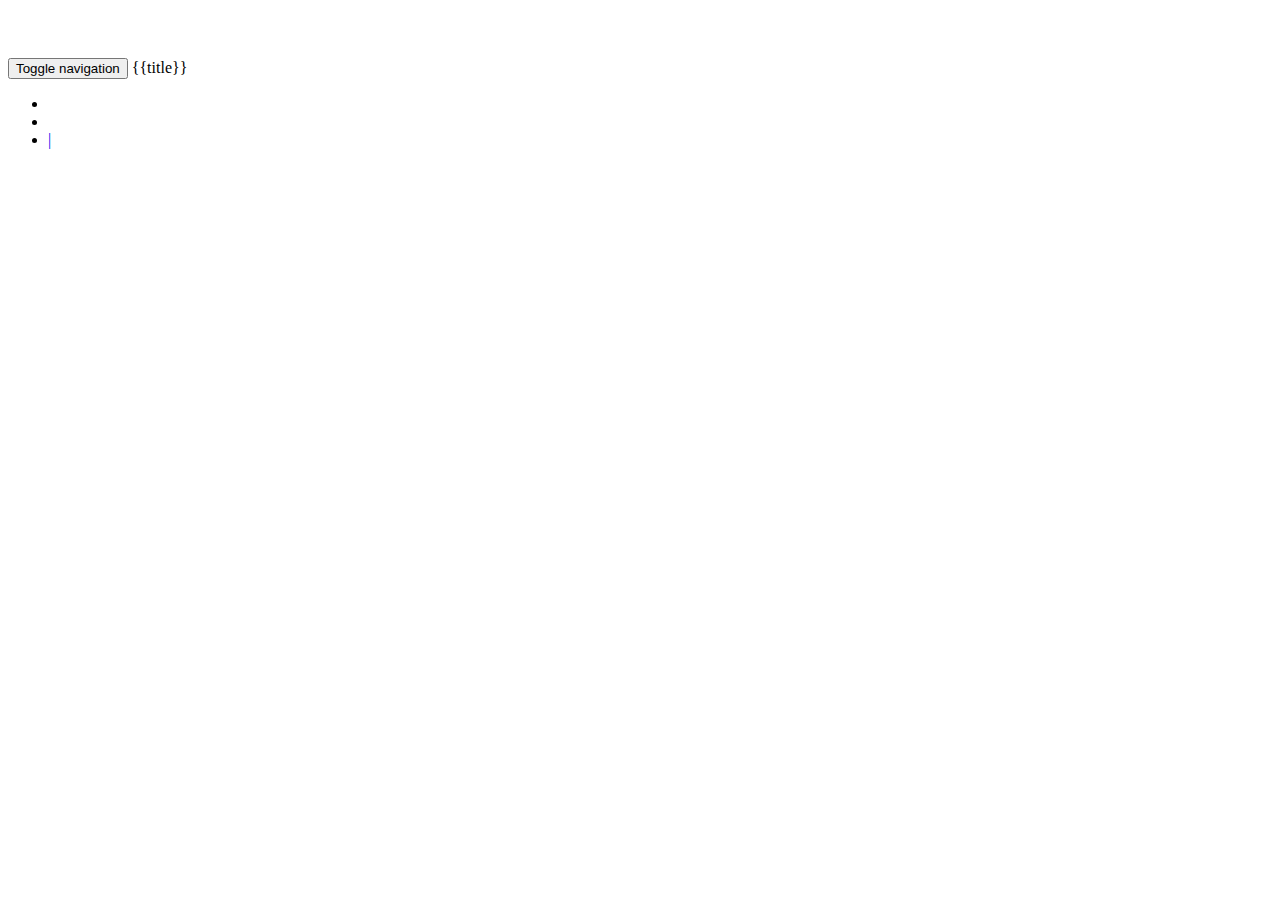
==== index.html @ 2a85b3d4 "sauvegarde des conferences et prise en compte par le calendrier. Mise en place du bouton 'je partici" ====
<!DOCTYPE html>
<html lang="fr" ng-app="planningPHPTourApp">
<head>
    <meta charset="utf-8">
    <meta http-equiv="X-UA-Compatible" content="IE=edge">
    <meta name="viewport" content="width=device-width, initial-scale=1">
    <title>PHP Tour Planning</title>

    <!-- Bootstrap -->
    <link href="vendor/bootstrap/dist/css/bootstrap.min.css" rel="stylesheet">
    <!-- <link href="css/yeti.min.css" rel="stylesheet"> -->
    <link href="vendor/fullcalendar/fullcalendar.css" rel="stylesheet"

    <!-- Styles -->
    <link href="css/styles.css" rel="stylesheet">

    <!-- HTML5 Shim and Respond.js IE8 support of HTML5 elements and media queries -->
    <!-- WARNING: Respond.js doesn't work if you view the page via file:// -->
<!--[if lt IE 9]>
<script src="https://oss.maxcdn.com/libs/html5shiv/3.7.0/html5shiv.js"></script>
<script src="https://oss.maxcdn.com/libs/respond.js/1.4.2/respond.min.js"></script>
<![endif]-->
</head>
<body ng-controller="planningCtrl">
    <div class="navbar navbar-default navbar-fixed-top" role="navigation">
        <div class="container-fluid">
            <div class="navbar-header">
                <button type="button" class="navbar-toggle" data-toggle="collapse" data-target="#bs-example-navbar-collapse-1">
                    <span class="sr-only">Toggle navigation</span>
                    <span class="icon-bar"></span>
                    <span class="icon-bar"></span>
                    <span class="icon-bar"></span>
                </button>
                <a class="navbar-brand">{{title}}</a>
            </div>
            <div class="collapse navbar-collapse" id="bs-example-navbar-collapse-1">
                <ul class="nav navbar-nav">
                    <li ng-class="{active:(moduleState=='session')}">
                        <a href="#" ng-click="changeModuleState('session')">
                            <span class="glyphicon glyphicon-list-alt"></span>
                        </a>
                    </li>
                    <li><a href="#" ng-click="changeModuleState('calendar')" ng-class="{active:(moduleState=='calendar')}"><span class="glyphicon glyphicon-calendar"></span></a></li>
                    <li><a href="#" ng-click="changeModuleState('split')" ng-class="{active:(moduleState=='split')}"><span class="glyphicon glyphicon-list-alt"></span> | <span class="glyphicon glyphicon-calendar"></span></a></li>
                </ul>
            </div>
        </div>
    </div>

    <div class="container-fluid">
        <div ng-switch="moduleState">
            <div ng-switch-when="session">
                <div class="row" ng-include="'partials/viewSession.html'"></div>
            </div>
            <div ng-switch-when="calendar">
                <div class="row" ng-include="'partials/viewCalendar.html'"></div>
            </div>
            <div ng-switch-when="split">
                <div class="row" ng-include="'partials/viewSplit.html'"></div>
            </div>
        </div>
    </div><!-- /.container -->

    <!-- jQuery -->
    <script src="vendor/jquery/jquery.min.js"></script>
    <!-- bootstrap -->
    <script src="vendor/bootstrap/dist/js/bootstrap.min.js"></script>
    <!-- angular -->
    <script src="vendor/angular/angular.min.js"></script>
    <!-- fullcalendar -->
    <script src="vendor/fullcalendar/fullcalendar.js"></script>
    <!-- moment -->
    <script src="vendor/momentjs/moment.js"></script>
    <!-- app -->    
    <script src="js/app.js"></script>
    <script src="js/controllers/PlanningCtrl.js"></script>
	<script src="js/filters/UniqueFilter.js"></script>
</body>
</html>
---- css/styles.css ----
body {
    padding-top: 50px;
    /*background-color: #272B30;*/
}

.agenda {
	padding-top: 10px;
}

#calendar {
	background-color: white;
}

.session {
	padding-top: 10px;
}

.profile {
    min-height: 250px;
    display: inline-block;
    width:100%;
}

.img-responsive {
    margin: 0 auto;
}

.print {
	width: 100%;
	margin-bottom: 15px;
}

#search {
    padding: 5px;
}

#search form label {
    color: #fff;
}

#search form input {
    padding: 0;
}

#search form select {
    height: 22px;
    min-width: 152px;
}

.search {
   padding-top: 10px; 
}

#search-full {
    background-color: #F5F5F5;
    border-color: #DDDDDD;
    border-radius: 4px 4px 0 0;
    border-width: 1px;
    box-shadow: none;
    margin-left: 0;
    margin-right: 0;
    width: 100%;
    padding: 19px;
}

.highlightedText {
    background: yellow;
}
.selected{
border : solid;
border-color:#98bf21;
}

.saved{
background-color:#A9F5A9 !important;
border-color:#98bf21;
}

.hide {
	display:none;
}

.red {
background-color:red !important;
}
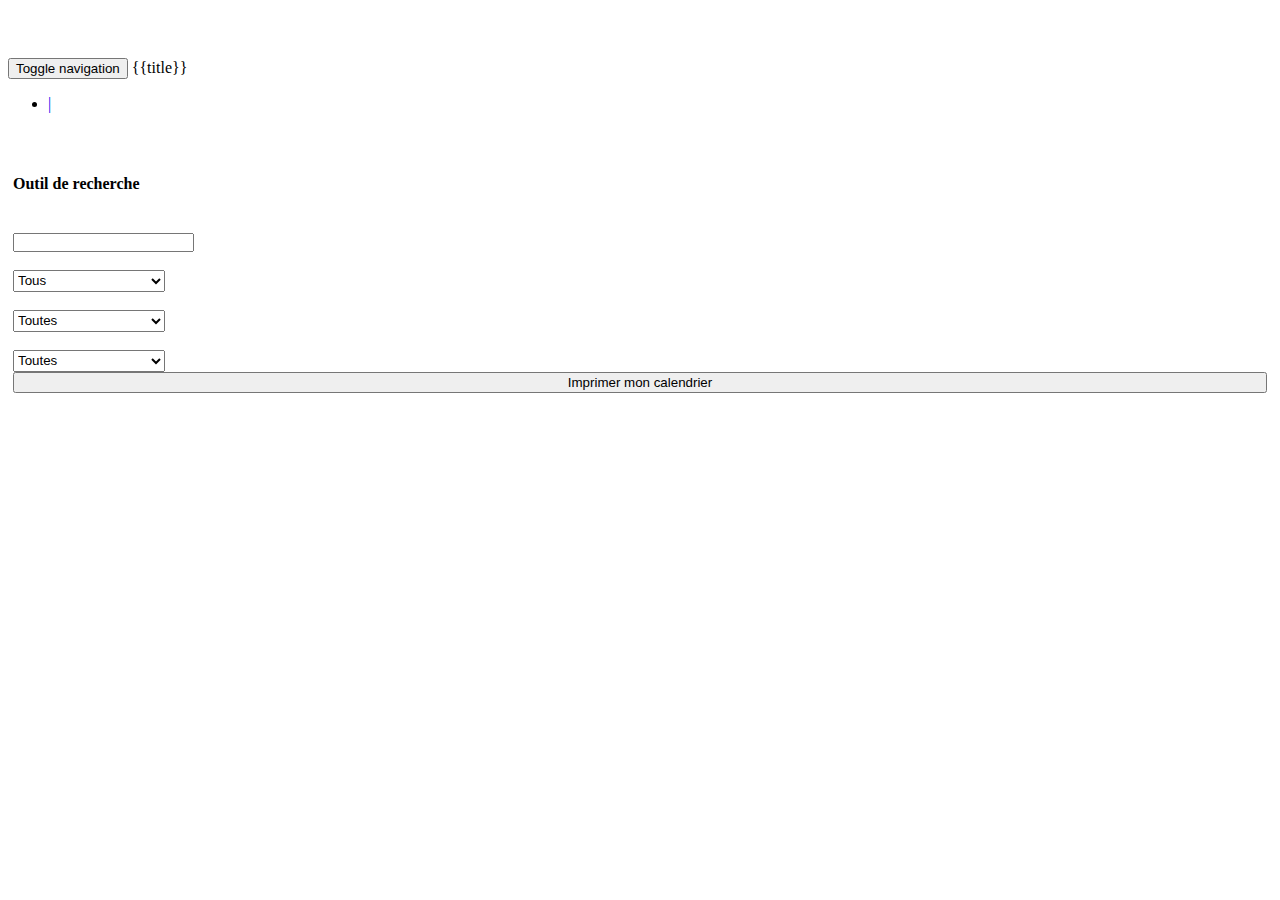
==== commit d8119330: "Intégration filtre recherche globale" ====
--- a/index.html
+++ b/index.html
@@ -7,22 +7,21 @@
     <title>PHP Tour Planning</title>
 
     <!-- Bootstrap -->
-    <link href="vendor/bootstrap/dist/css/bootstrap.min.css" rel="stylesheet">
-    <!-- <link href="css/yeti.min.css" rel="stylesheet"> -->
-    <link href="vendor/fullcalendar/fullcalendar.css" rel="stylesheet"
+    <link href="css/yeti.min.css" rel="stylesheet">
+    <link href="vendors/fullcalendar/fullcalendar.css" rel="stylesheet">
 
     <!-- Styles -->
     <link href="css/styles.css" rel="stylesheet">
 
     <!-- HTML5 Shim and Respond.js IE8 support of HTML5 elements and media queries -->
     <!-- WARNING: Respond.js doesn't work if you view the page via file:// -->
-<!--[if lt IE 9]>
-<script src="https://oss.maxcdn.com/libs/html5shiv/3.7.0/html5shiv.js"></script>
-<script src="https://oss.maxcdn.com/libs/respond.js/1.4.2/respond.min.js"></script>
-<![endif]-->
+    <!--[if lt IE 9]>
+    <script src="https://oss.maxcdn.com/libs/html5shiv/3.7.0/html5shiv.js"></script>
+    <script src="https://oss.maxcdn.com/libs/respond.js/1.4.2/respond.min.js"></script>
+    <![endif]-->
 </head>
 <body ng-controller="planningCtrl">
-    <div class="navbar navbar-default navbar-fixed-top" role="navigation">
+    <div class="navbar navbar-inverse navbar-fixed-top" role="navigation">
         <div class="container-fluid">
             <div class="navbar-header">
                 <button type="button" class="navbar-toggle" data-toggle="collapse" data-target="#bs-example-navbar-collapse-1">
@@ -35,29 +34,55 @@
             </div>
             <div class="collapse navbar-collapse" id="bs-example-navbar-collapse-1">
                 <ul class="nav navbar-nav">
-                    <li ng-class="{active:(moduleState=='session')}">
-                        <a href="#" ng-click="changeModuleState('session')">
-                            <span class="glyphicon glyphicon-list-alt"></span>
-                        </a>
-                    </li>
-                    <li><a href="#" ng-click="changeModuleState('calendar')" ng-class="{active:(moduleState=='calendar')}"><span class="glyphicon glyphicon-calendar"></span></a></li>
-                    <li><a href="#" ng-click="changeModuleState('split')" ng-class="{active:(moduleState=='split')}"><span class="glyphicon glyphicon-list-alt"></span> | <span class="glyphicon glyphicon-calendar"></span></a></li>
+                    <li class="active"><a href="#" ng-click="changeModuleState($event,'split')"><span class="glyphicon glyphicon-list-alt"></span> | <span class="glyphicon glyphicon-calendar"></span></a></li>
                 </ul>
             </div>
         </div>
     </div>
 
     <div class="container-fluid">
-        <div ng-switch="moduleState">
-            <div ng-switch-when="session">
-                <div class="row" ng-include="'partials/viewSession.html'"></div>
+        <div class="col-md-7 agenda">
+            <div id="calendar"></div>
+        </div>
+        <div class="col-md-5 session">
+            <div id="search">
+                <form class="form-inline" role="form">
+                    <h4>Outil de recherche</h4>
+                    <div class="form-group">
+                        <label class="control-label" for="searchDetail">Rechercher : </label>
+                        <div>
+                            <input id="searchDetail" ng-model="search.query">
+                        </div>
+                    </div>
+                    <div class="form-group">
+                        <label class="control-label" for="searchConferencier"> Conferencier : </label>
+                        <div>
+                            <select id="searchConferencier" ng-model="selectedConferencier" ng-options="conferencier.name as conferencier.name for conferencier in conferenciers | orderBy:'name' | unique:'name'">
+                                <option value="">Tous</option>
+                            </select>
+                        </div>
+                    </div>
+                    <div class="form-group">
+                        <label class="control-label" for="searchSalle"> Salles : </label>
+                        <div>
+                            <select id="searchSalle" ng-model="searchSalle" ng-options="conf.salle as conf.salle for conf in confs | orderBy:'salle' | unique:'salle'">
+                                <option value="">Toutes</option>
+                            </select>
+                        </div>
+                    </div>
+                    <div class="form-group">
+                        <label class="control-label" for="searchLang"> Langue : </label>
+                        <div>
+                            <select id="searchLang" ng-model="searchLang" ng-options="conf.lang for conf in confs | orderBy:'lang' | unique:'lang'">
+                                <option selected value="">Toutes</option>
+                            </select>
+                        </div>
+                    </div>
+                </form>
+
+                <button id="btnPrint" type="button" class="btn btn-primary btn-sm print" id="print">Imprimer mon calendrier</button>
             </div>
-            <div ng-switch-when="calendar">
-                <div class="row" ng-include="'partials/viewCalendar.html'"></div>
-            </div>
-            <div ng-switch-when="split">
-                <div class="row" ng-include="'partials/viewSplit.html'"></div>
-            </div>
+            <div class="well profile" ng-repeat="conf in confs | filter:byAll | filter:searchSalle | filter:searchLang | filter:search | conferencierFilter:selectedConferencier | orderBy:conf.date_start" ng-include="'partials/session.html'"></div>
         </div>
     </div><!-- /.container -->
 
@@ -67,13 +92,15 @@
     <script src="vendor/bootstrap/dist/js/bootstrap.min.js"></script>
     <!-- angular -->
     <script src="vendor/angular/angular.min.js"></script>
+    <script src="vendor/angular-ui-utils/ui-utils.js"></script>
     <!-- fullcalendar -->
-    <script src="vendor/fullcalendar/fullcalendar.js"></script>
+    <script src="vendors/fullcalendar/fullcalendar.js"></script>
     <!-- moment -->
-    <script src="vendor/momentjs/moment.js"></script>
+    <script src="vendors/momentjs/moment.js"></script>
     <!-- app -->    
     <script src="js/app.js"></script>
+    <script src="js/filters/ConferencierFilter.js"></script>
     <script src="js/controllers/PlanningCtrl.js"></script>
-	<script src="js/filters/UniqueFilter.js"></script>
+
 </body>
 </html>--- a/css/styles.css
+++ b/css/styles.css
@@ -68,13 +68,19 @@
 }
 .selected{
 border : solid;
-border-color:#98bf21;
+border-width:10px;
+border-color:orange;
 }
 
 .saved{
 background-color:#A9F5A9 !important;
 border-color:#98bf21;
 }
+
+.savedEvent{
+background-color:#33CC66 !important;
+}
+
 
 .hide {
 	display:none;
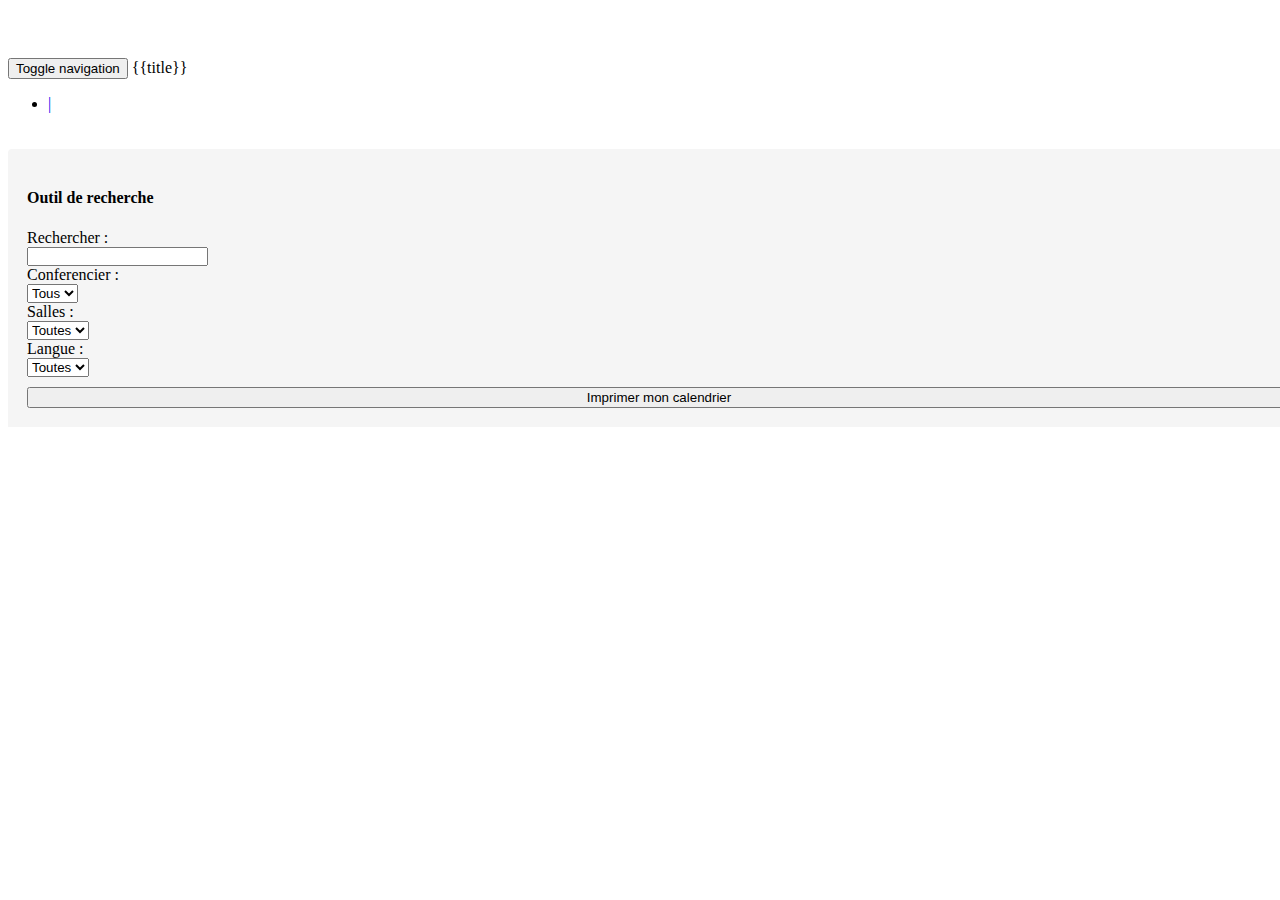
==== commit a36d5502: "mise en place des events pour decoupler calendrier et confs. Mise en place de la selection/deselecio" ====
--- a/index.html
+++ b/index.html
@@ -8,7 +8,7 @@
 
     <!-- Bootstrap -->
     <link href="css/yeti.min.css" rel="stylesheet">
-    <link href="vendors/fullcalendar/fullcalendar.css" rel="stylesheet">
+    <link href="vendor/fullcalendar/fullcalendar.css" rel="stylesheet">
 
     <!-- Styles -->
     <link href="css/styles.css" rel="stylesheet">
@@ -20,7 +20,7 @@
     <script src="https://oss.maxcdn.com/libs/respond.js/1.4.2/respond.min.js"></script>
     <![endif]-->
 </head>
-<body ng-controller="planningCtrl">
+<body id="top" ng-controller="planningCtrl">
     <div class="navbar navbar-inverse navbar-fixed-top" role="navigation">
         <div class="container-fluid">
             <div class="navbar-header">
@@ -41,23 +41,23 @@
     </div>
 
     <div class="container-fluid">
-        <div class="col-md-7 agenda">
-            <div id="calendar"></div>
+        <div class="col-md-7 agenda" data-spy="affix">
+            <fullcalendar confs="confs" selected="showConf" saved_confs="saved_confs"></fullcalendar>
         </div>
-        <div class="col-md-5 session">
+        <div class="col-md-5 col-md-offset-7 session">
             <div id="search">
                 <form class="form-inline" role="form">
                     <h4>Outil de recherche</h4>
                     <div class="form-group">
                         <label class="control-label" for="searchDetail">Rechercher : </label>
                         <div>
-                            <input id="searchDetail" ng-model="search.query">
+                            <input id="searchDetail" ng-model="search">
                         </div>
                     </div>
                     <div class="form-group">
                         <label class="control-label" for="searchConferencier"> Conferencier : </label>
                         <div>
-                            <select id="searchConferencier" ng-model="selectedConferencier" ng-options="conferencier.name as conferencier.name for conferencier in conferenciers | orderBy:'name' | unique:'name'">
+                            <select id="searchConferencier" ng-model="search" ng-options="conferencier.name as conferencier.name for conferencier in conferenciers | orderBy:'name' | unique:'name'">
                                 <option value="">Tous</option>
                             </select>
                         </div>
@@ -65,7 +65,7 @@
                     <div class="form-group">
                         <label class="control-label" for="searchSalle"> Salles : </label>
                         <div>
-                            <select id="searchSalle" ng-model="searchSalle" ng-options="conf.salle as conf.salle for conf in confs | orderBy:'salle' | unique:'salle'">
+                            <select id="searchSalle" ng-model="search" ng-options="conf.salle as conf.salle for conf in confs | orderBy:'salle' | unique:'salle'">
                                 <option value="">Toutes</option>
                             </select>
                         </div>
@@ -73,7 +73,7 @@
                     <div class="form-group">
                         <label class="control-label" for="searchLang"> Langue : </label>
                         <div>
-                            <select id="searchLang" ng-model="searchLang" ng-options="conf.lang for conf in confs | orderBy:'lang' | unique:'lang'">
+                            <select id="searchLang" ng-model="search" ng-options="conf.idLang as conf.lang for conf in confs | orderBy:'lang' | unique:'lang'">
                                 <option selected value="">Toutes</option>
                             </select>
                         </div>
@@ -82,7 +82,7 @@
 
                 <button id="btnPrint" type="button" class="btn btn-primary btn-sm print" id="print">Imprimer mon calendrier</button>
             </div>
-            <div class="well profile" ng-repeat="conf in confs | filter:byAll | filter:searchSalle | filter:searchLang | filter:search | conferencierFilter:selectedConferencier | orderBy:conf.date_start" ng-include="'partials/session.html'"></div>
+            <div class="well profile" ng-repeat="conf in confs | filter:search | orderBy:conf.date_start" ng-include="'partials/session.html'" ></div>
         </div>
     </div><!-- /.container -->
 
@@ -94,13 +94,15 @@
     <script src="vendor/angular/angular.min.js"></script>
     <script src="vendor/angular-ui-utils/ui-utils.js"></script>
     <!-- fullcalendar -->
-    <script src="vendors/fullcalendar/fullcalendar.js"></script>
+    <script src="vendor/fullcalendar/fullcalendar.js"></script>
     <!-- moment -->
     <script src="vendors/momentjs/moment.js"></script>
     <!-- app -->    
     <script src="js/app.js"></script>
     <script src="js/filters/ConferencierFilter.js"></script>
-    <script src="js/controllers/PlanningCtrl.js"></script>
-
+    <script src="js/directives/FullCalendarDirective.js"></script>
+    <script src="js/services/FullCalendarService.js"></script>
+	<script src="js/services/EventService.js"></script>
+    <script src="js/controllers/PlanningCtrl.js"></script>    
 </body>
 </html>--- a/css/styles.css
+++ b/css/styles.css
@@ -27,31 +27,21 @@
 
 .print {
 	width: 100%;
-	margin-bottom: 15px;
-}
-
-#search {
-    padding: 5px;
-}
-
-#search form label {
-    color: #fff;
 }
 
 #search form input {
     padding: 0;
 }
 
-#search form select {
-    height: 22px;
-    min-width: 152px;
-}
-
 .search {
    padding-top: 10px; 
 }
 
-#search-full {
+.search input {
+    height: 28px;
+}
+
+#search {
     background-color: #F5F5F5;
     border-color: #DDDDDD;
     border-radius: 4px 4px 0 0;
@@ -59,13 +49,32 @@
     box-shadow: none;
     margin-left: 0;
     margin-right: 0;
+    margin-bottom:10px;
     width: 100%;
     padding: 19px;
 }
 
-.highlightedText {
-    background: yellow;
+#search form {
+    padding-bottom: 10px;
 }
+
+.savedEvent{
+    background-color:#33CC66;
+}
+
+.conflictEvent{
+    background-color:#FF4848;
+}
+
+.scroll-fix{
+    padding-top: 50px;
+    margin-top: -50px;
+}
+
+.calendarSelect{
+    border: 1px solid black;
+}
+
 .selected{
 border : solid;
 border-width:10px;
@@ -85,7 +94,3 @@
 .hide {
 	display:none;
 }
-
-.red {
-background-color:red !important;
-}
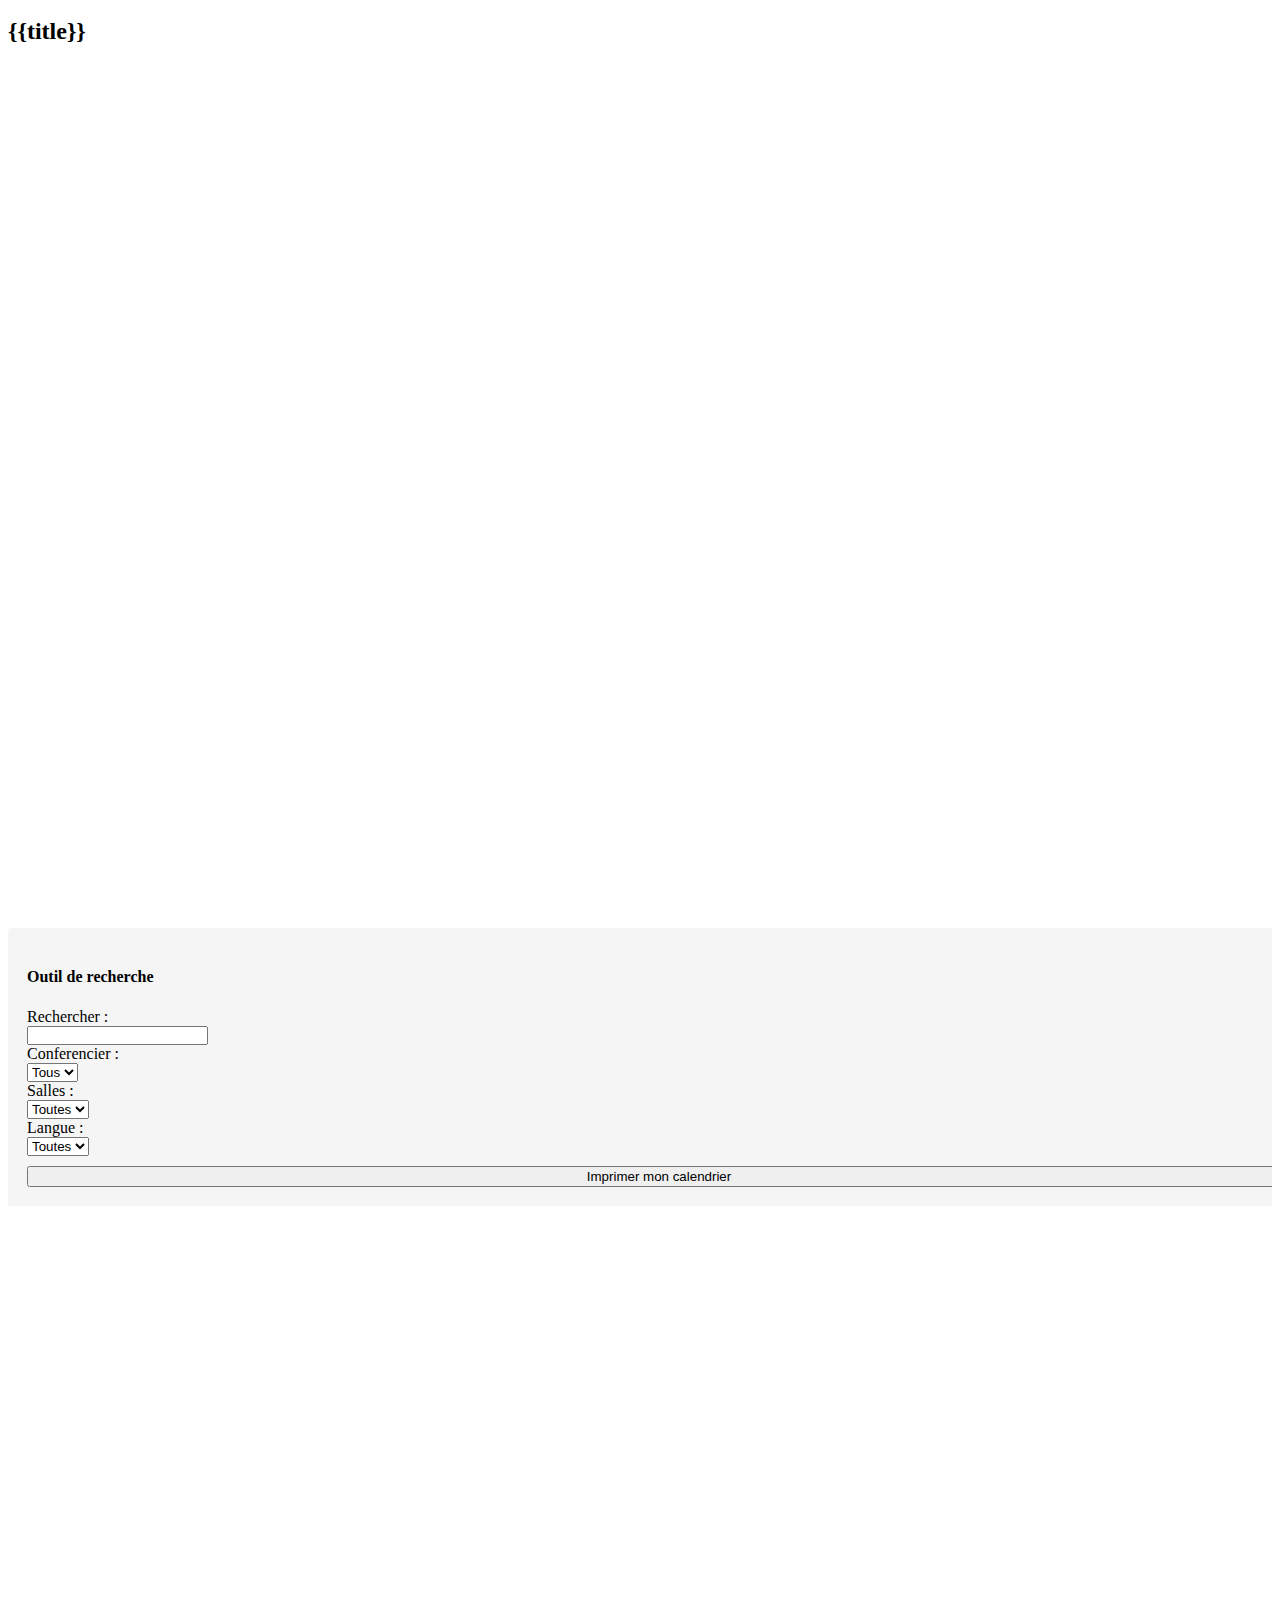
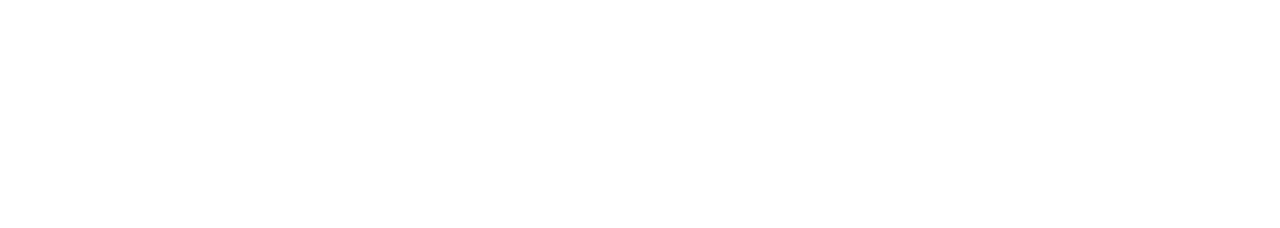
==== commit 32047dae: "merge a partir de master. Prise en compte des conflits dans les confs." ====
--- a/index.html
+++ b/index.html
@@ -20,31 +20,14 @@
     <script src="https://oss.maxcdn.com/libs/respond.js/1.4.2/respond.min.js"></script>
     <![endif]-->
 </head>
-<body id="top" ng-controller="planningCtrl">
-    <div class="navbar navbar-inverse navbar-fixed-top" role="navigation">
-        <div class="container-fluid">
-            <div class="navbar-header">
-                <button type="button" class="navbar-toggle" data-toggle="collapse" data-target="#bs-example-navbar-collapse-1">
-                    <span class="sr-only">Toggle navigation</span>
-                    <span class="icon-bar"></span>
-                    <span class="icon-bar"></span>
-                    <span class="icon-bar"></span>
-                </button>
-                <a class="navbar-brand">{{title}}</a>
-            </div>
-            <div class="collapse navbar-collapse" id="bs-example-navbar-collapse-1">
-                <ul class="nav navbar-nav">
-                    <li class="active"><a href="#" ng-click="changeModuleState($event,'split')"><span class="glyphicon glyphicon-list-alt"></span> | <span class="glyphicon glyphicon-calendar"></span></a></li>
-                </ul>
-            </div>
+
+<body ng-controller="planningCtrl">
+    <div class="container-fluid fill">
+        <div class="col-md-7 agenda fill">
+            <h2 class="text-center">{{title}}<span ng-click="changeView()" class="icon-click glyphicon glyphicon-arrow-right pull-right"></span></h2>
+            <fullcalendar selected="showConf"></fullcalendar>
         </div>
-    </div>
-
-    <div class="container-fluid">
-        <div class="col-md-7 agenda" data-spy="affix">
-            <fullcalendar confs="confs" selected="showConf" saved_confs="saved_confs"></fullcalendar>
-        </div>
-        <div class="col-md-5 col-md-offset-7 session">
+        <div class="col-md-5 session fill">
             <div id="search">
                 <form class="form-inline" role="form">
                     <h4>Outil de recherche</h4>
@@ -79,7 +62,6 @@
                         </div>
                     </div>
                 </form>
-
                 <button id="btnPrint" type="button" class="btn btn-primary btn-sm print" id="print">Imprimer mon calendrier</button>
             </div>
             <div class="well profile" ng-repeat="conf in confs | filter:search | orderBy:conf.date_start" ng-include="'partials/session.html'" ></div>
@@ -100,6 +82,7 @@
     <!-- app -->    
     <script src="js/app.js"></script>
     <script src="js/filters/ConferencierFilter.js"></script>
+    <script src="js/filters/LangueFilter.js"></script>
     <script src="js/directives/FullCalendarDirective.js"></script>
     <script src="js/services/FullCalendarService.js"></script>
 	<script src="js/services/EventService.js"></script>
--- a/css/styles.css
+++ b/css/styles.css
@@ -1,24 +1,36 @@
-body {
-    padding-top: 50px;
-    /*background-color: #272B30;*/
+html, body {
+    height: 100%;
+}
+
+.container-fluid {
+    padding-left:0px;
+    padding-right:0px;   
+}
+
+.fill { 
+    min-height: 100%;
+    height: 100%;
 }
 
 .agenda {
 	padding-top: 10px;
 }
 
-#calendar {
-	background-color: white;
+.agenda h2 {
+    margin-top: 0px;
 }
 
 .session {
 	padding-top: 10px;
+    overflow: auto;
 }
 
 .profile {
     min-height: 250px;
     display: inline-block;
     width:100%;
+    font-size: 13px;
+    padding: 5px;
 }
 
 .img-responsive {
@@ -66,14 +78,19 @@
     background-color:#FF4848;
 }
 
+.filtredEvent{
+    border: 1px solid black;
+}
+
 .scroll-fix{
-    padding-top: 50px;
-    margin-top: -50px;
+    padding-top: 25px;
+    margin-top: -25px;
 }
 
 .calendarSelect{
     border: 1px solid black;
 }
+
 
 .selected{
 border : solid;
@@ -82,8 +99,13 @@
 }
 
 .saved{
-background-color:#A9F5A9 !important;
+background-color:#A9F5A9;
 border-color:#98bf21;
+}
+
+.conflict{
+background-color:#FF4848;
+border-color:#FF4848;
 }
 
 .savedEvent{
@@ -94,3 +116,14 @@
 .hide {
 	display:none;
 }
+
+.fc-event-title {
+    font-size: 12px;
+}
+
+.icon-click {
+    cursor: pointer;
+    font-size: 20px;
+}
+
+
